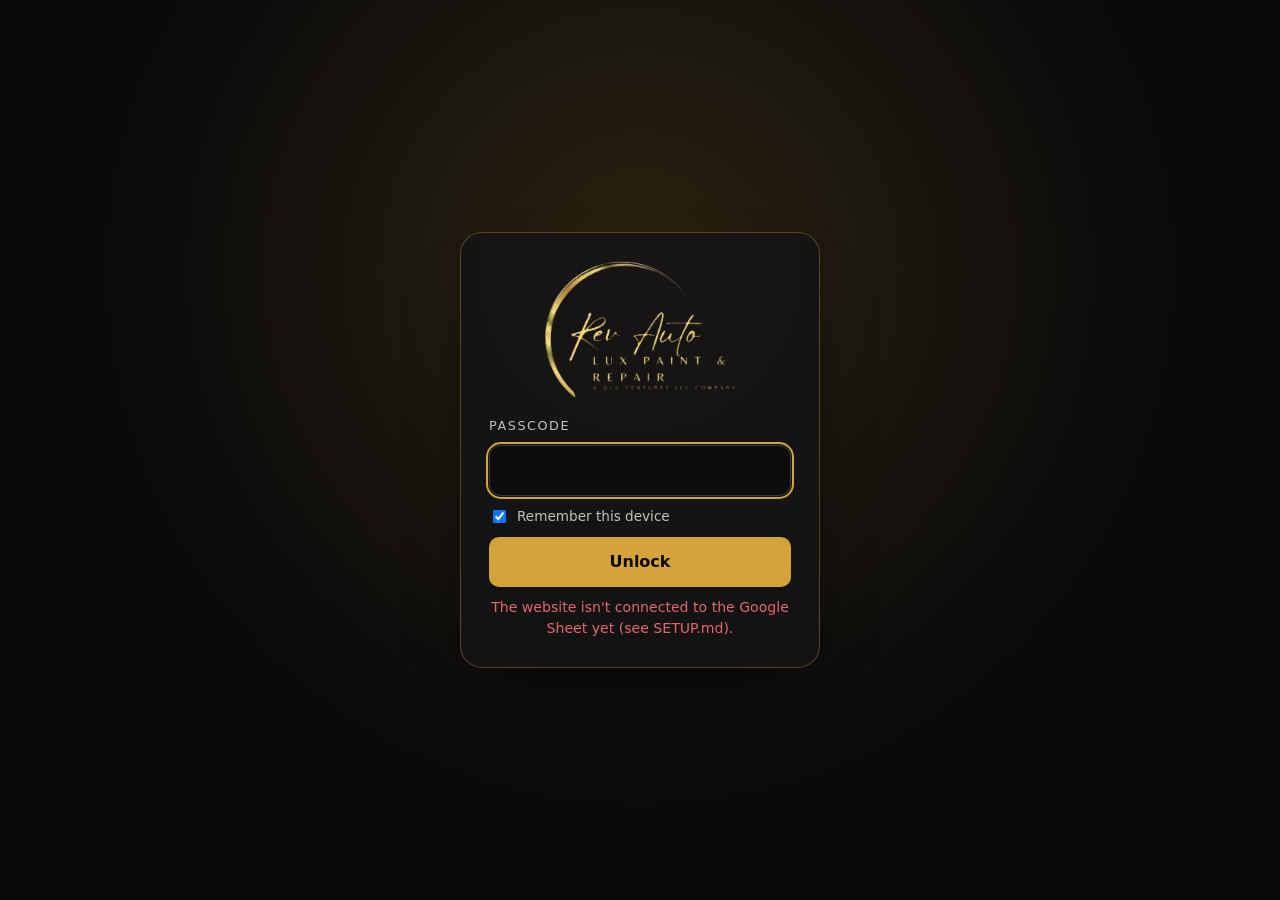
==== pit/index.html @ 1d805a16 "Bookings to Google Sheet + email, confirmation card with calendar file, anonymous stats, private pas" ====
<!DOCTYPE html>
<html lang="en">
<head>
  <meta charset="UTF-8" />
  <meta name="viewport" content="width=device-width, initial-scale=1.0" />
  <meta name="robots" content="noindex, nofollow, noarchive" />
  <meta name="referrer" content="no-referrer" />
  <title>Rev Auto</title>
  <link rel="icon" href="../assets/img/favicon.svg" type="image/svg+xml" />
  <link rel="stylesheet" href="pit.css" />
</head>
<body>
  <!-- lock screen -->
  <main class="lock" id="lock">
    <form class="lock__card" id="lockForm" autocomplete="on">
      <img class="lock__logo" src="../assets/img/logo-lux-dark.png" alt="Rev Auto" width="499" height="359" />
      <label class="lock__label" for="key">Passcode</label>
      <input id="key" name="password" type="password" autocomplete="current-password" required minlength="8" />
      <label class="lock__remember"><input type="checkbox" id="remember" checked /> Remember this device</label>
      <button type="submit" class="btn btn--gold" id="unlock">Unlock</button>
      <p class="lock__msg" id="lockMsg" role="alert"></p>
    </form>
  </main>

  <!-- dashboard -->
  <div class="app" id="app" hidden>
    <header class="bar">
      <div class="bar__brand"><picture><source srcset="../assets/img/logo-lux-light-word.png" media="(prefers-color-scheme: light)" /><img src="../assets/img/logo-lux-dark-word.png" alt="Rev Auto" width="436" height="211" /></picture><span>Shop dashboard</span></div>
      <div class="bar__tools">
        <div class="seg" role="group" aria-label="Date range" id="range">
          <button type="button" data-days="7">7 days</button><button type="button" data-days="30">30 days</button><button type="button" data-days="90">90 days</button><button type="button" data-days="365">1 year</button>
        </div>
        <button type="button" class="btn btn--ghost" id="refresh" title="Refresh">↻ Refresh</button>
        <a class="btn btn--ghost" id="sheetLink" target="_blank" rel="noopener">Open Sheet ↗</a>
        <button type="button" class="btn btn--ghost" id="signOut">Sign out</button>
      </div>
    </header>
    <p class="demo" id="demoNote" hidden>Sample data: this is a preview. Real bookings and visits show up once the Google Sheet is connected.</p>

    <section class="tiles" id="tiles" aria-label="Key numbers"></section>

    <section class="panel" id="appointments">
      <div class="panel__head">
        <h2>Appointment requests</h2>
        <div class="panel__tools">
          <div class="seg" role="group" aria-label="Show" id="apptFilter">
            <button type="button" data-f="new">Needs confirmation</button><button type="button" data-f="upcoming">Upcoming</button><button type="button" data-f="all">All</button>
          </div>
          <input type="search" id="apptSearch" placeholder="Search name, car, phone…" aria-label="Search requests" />
        </div>
      </div>
      <div class="appts" id="appts"></div>
    </section>

    <section class="charts">
      <article class="panel chart chart--wide">
        <h2>Visitors per day</h2>
        <p class="sub" id="visitorsSub"></p>
        <div class="line" id="lineChart"></div>
        <details class="tableview"><summary>Show as table</summary><div id="lineTable"></div></details>
      </article>
      <article class="panel chart"><h2>Where visitors come from</h2><p class="sub">Share of visits</p><div id="sources"></div></article>
      <article class="panel chart"><h2>Requests by service</h2><p class="sub" id="svcSub"></p><div id="services"></div></article>
      <article class="panel chart"><h2>Devices</h2><p class="sub">Share of visits</p><div id="devices"></div></article>
      <article class="panel chart"><h2>Taps</h2><p class="sub">How visitors reached out</p><div id="taps"></div></article>
    </section>

    <section class="panel" id="chat">
      <div class="panel__head">
        <h2>What people ask the chatbot</h2>
        <label class="check"><input type="checkbox" id="onlyMissed" /> Only questions it couldn't answer</label>
      </div>
      <ul class="qs" id="qs"></ul>
    </section>

    <footer class="foot">Everything here lives in your Google Sheet. This device is left out of visitor counts.</footer>
  </div>

  <div class="tip" id="tip" role="tooltip" hidden></div>
  <div class="toast" id="toast" role="status"></div>
  <script src="../js/config.js"></script>
  <script src="pit.js"></script>
</body>
</html>
---- pit/pit.css ----
/* Rev Auto shop dashboard. Chart colors follow the reference data-viz palette (one series color, fixed status colors). */
:root {
  color-scheme: light;
  --page: #f9f9f7; --surface: #fcfcfb; --ink: #0b0b0b; --ink2: #52514e; --muted: #898781;
  --grid: #e1e0d9; --axis: #c3c2b7; --ring: rgba(11, 11, 11, .10);
  --series: #2a78d6; --series-soft: rgba(42, 120, 214, .12);
  --gold: #b8892c; --gold-ink: #ffffff; --up: #006300; --down: #b42318;
  --good: #0ca30c; --warning: #fab219; --serious: #ec835a; --critical: #d03b3b;
}
@media (prefers-color-scheme: dark) {
  :root {
    color-scheme: dark;
    --page: #0d0d0d; --surface: #1a1a19; --ink: #f0efec; --ink2: #c3c2b7; --muted: #898781;
    --grid: #2c2c2a; --axis: #383835; --ring: rgba(255, 255, 255, .10);
    --series: #3987e5; --series-soft: rgba(57, 135, 229, .16);
    --gold: #d4a43a; --gold-ink: #0b0b0b; --up: #0ca30c; --down: #e66767;
  }
}
* { box-sizing: border-box; }
body { margin: 0; background: var(--page); color: var(--ink); font: 15px/1.5 system-ui, -apple-system, "Segoe UI", sans-serif; -webkit-font-smoothing: antialiased; }
h2 { font-size: 1rem; margin: 0; }
button, input, select { font: inherit; color: inherit; }
.btn { display: inline-flex; align-items: center; gap: 6px; padding: 8px 14px; border-radius: 10px; border: 1px solid var(--ring); background: var(--surface); cursor: pointer; text-decoration: none; font-weight: 600; font-size: .88rem; white-space: nowrap; }
.btn--gold { background: var(--gold); color: var(--gold-ink); border-color: transparent; }
.btn--ghost:hover { border-color: var(--gold); }
.btn--wa { background: #25d366; color: #0b0b0b; border-color: transparent; }

/* lock screen: always the brand's black and gold */
.lock { min-height: 100vh; display: grid; place-items: center; padding: 20px; background: radial-gradient(circle at 50% 30%, #2a2210, #0a0a0c 60%); }
.lock__card { width: min(360px, 100%); display: grid; gap: 10px; padding: 28px; border-radius: 22px; background: rgba(20, 20, 22, .85); border: 1px solid rgba(212, 164, 58, .35); color: #f0efec; box-shadow: 0 30px 60px -30px #000; }
.lock__logo { width: 190px; height: auto; margin: 0 auto 8px; }
.lock__label { font-size: .8rem; letter-spacing: .12em; text-transform: uppercase; color: #c3c2b7; }
.lock input[type=password] { width: 100%; padding: 12px 14px; border-radius: 12px; border: 1px solid #383835; background: #0d0d0d; color: #f0efec; font-size: 1.05rem; letter-spacing: .1em; }
.lock input[type=password]:focus { outline: 2px solid #d4a43a; outline-offset: 1px; }
.lock__remember { font-size: .85rem; color: #c3c2b7; display: flex; gap: 8px; align-items: center; }
.lock .btn--gold { justify-content: center; padding: 12px; font-size: 1rem; background: #d4a43a; color: #0b0b0b; }
.lock__msg { min-height: 1.4em; margin: 0; font-size: .88rem; color: #e66767; text-align: center; }

/* layout */
.app { max-width: 1240px; margin: 0 auto; padding: 16px 16px 40px; }
.bar { display: flex; flex-wrap: wrap; gap: 12px 18px; align-items: center; justify-content: space-between; padding: 6px 0 14px; }
.bar__brand { display: flex; align-items: center; gap: 12px; } .bar__brand img { height: 44px; width: auto; display: block; }
.bar__brand span { font-weight: 700; color: var(--ink2); padding-left: 12px; border-left: 1px solid var(--axis); }
.bar__tools { display: flex; flex-wrap: wrap; gap: 8px; align-items: center; }
.seg { display: inline-flex; padding: 3px; border-radius: 11px; background: var(--surface); border: 1px solid var(--ring); }
.seg button { border: 0; background: none; padding: 6px 11px; border-radius: 8px; cursor: pointer; font-size: .85rem; font-weight: 600; color: var(--ink2); }
.seg button.on { background: var(--page); color: var(--ink); box-shadow: inset 0 0 0 1px var(--gold); }
.demo { margin: 0 0 14px; padding: 10px 14px; border-radius: 12px; background: color-mix(in srgb, var(--warning) 16%, transparent); font-size: .9rem; }
.panel { background: var(--surface); border: 1px solid var(--ring); border-radius: 18px; padding: 18px; margin-top: 16px; }
.panel__head { display: flex; flex-wrap: wrap; gap: 10px 16px; align-items: center; justify-content: space-between; margin-bottom: 12px; }
.panel__tools { display: flex; flex-wrap: wrap; gap: 8px; }
.sub { margin: 2px 0 10px; color: var(--muted); font-size: .85rem; }
.foot { margin-top: 20px; color: var(--muted); font-size: .85rem; text-align: center; }
.check { display: flex; gap: 8px; align-items: center; font-size: .88rem; color: var(--ink2); }
input[type=search] { padding: 7px 12px; border-radius: 10px; border: 1px solid var(--ring); background: var(--page); min-width: 220px; }

/* stat tiles */
.tiles { display: grid; grid-template-columns: repeat(auto-fit, minmax(170px, 1fr)); gap: 12px; }
.tile { background: var(--surface); border: 1px solid var(--ring); border-radius: 16px; padding: 14px 16px; }
.tile__label { color: var(--ink2); font-size: .82rem; font-weight: 600; }
.tile__value { font-size: 2rem; font-weight: 700; line-height: 1.15; margin-top: 4px; }
.tile__note { font-size: .8rem; color: var(--muted); margin-top: 2px; }
.tile__note .up { color: var(--up); font-weight: 600; } .tile__note .down { color: var(--down); font-weight: 600; }
.tile--alert { border-color: color-mix(in srgb, var(--warning) 70%, transparent); cursor: pointer; }

/* status chips: color + icon + label, never color alone */
.chip { display: inline-flex; align-items: center; gap: 6px; padding: 2px 10px 2px 8px; border-radius: 999px; font-size: .78rem; font-weight: 700; background: color-mix(in srgb, var(--c) 16%, transparent); }
.chip i { font-style: normal; width: 16px; height: 16px; border-radius: 50%; display: grid; place-items: center; font-size: .66rem; background: var(--c); color: #fff; }
.chip[data-s="New"] { --c: var(--warning); } .chip[data-s="New"] i { color: #0b0b0b; }
.chip[data-s="Confirmed"] { --c: var(--good); } .chip[data-s="Done"] { --c: var(--muted); }
.chip[data-s="Cancelled"] { --c: var(--critical); } .chip[data-s="No-show"] { --c: var(--serious); }

/* appointment requests */
.appts { display: grid; gap: 10px; }
.appt { display: grid; grid-template-columns: 112px 1fr auto; gap: 14px; align-items: start; padding: 14px; border-radius: 14px; border: 1px solid var(--ring); background: var(--page); }
.appt__when { text-align: center; padding: 8px 6px; border-radius: 12px; border: 1px solid color-mix(in srgb, var(--gold) 45%, var(--ring)); }
.appt__when b { display: block; font-size: 1.5rem; line-height: 1.1; } .appt__when span { display: block; font-size: .76rem; color: var(--ink2); }
.appt__who { min-width: 0; }
.appt__who h3 { margin: 0 0 2px; font-size: 1rem; display: flex; flex-wrap: wrap; gap: 8px; align-items: center; }
.appt__meta { color: var(--ink2); font-size: .88rem; } .appt__meta b { color: var(--ink); font-weight: 600; }
.appt__details { margin: 6px 0 0; font-size: .86rem; color: var(--ink2); white-space: pre-wrap; }
.appt__ref { color: var(--muted); font-size: .76rem; font-variant-numeric: tabular-nums; }
.appt__actions { display: flex; flex-direction: column; gap: 6px; align-items: stretch; min-width: 170px; }
.appt__actions select { padding: 7px 10px; border-radius: 10px; border: 1px solid var(--ring); background: var(--surface); font-weight: 600; }
.badge { font-size: .72rem; font-weight: 700; padding: 1px 8px; border-radius: 6px; border: 1px solid var(--axis); color: var(--ink2); }
.empty { padding: 26px; text-align: center; color: var(--muted); }
@media (max-width: 720px) { .appt { grid-template-columns: 84px 1fr; } .appt__actions { grid-column: 1 / -1; flex-direction: row; flex-wrap: wrap; min-width: 0; } .appt__actions > * { flex: 1; } }

/* charts */
.charts { display: grid; grid-template-columns: repeat(2, minmax(0, 1fr)); gap: 0 16px; }
.chart--wide { grid-column: 1 / -1; }
@media (max-width: 820px) { .charts { grid-template-columns: 1fr; } }
.line { position: relative; height: 230px; touch-action: pan-y; }
.line svg { display: block; width: 100%; height: 100%; overflow: visible; }
.line .grid { stroke: var(--grid); stroke-width: 1; } .line .base { stroke: var(--axis); stroke-width: 1; }
.line .tick { fill: var(--muted); font-size: 11px; font-variant-numeric: tabular-nums; }
.line .path { fill: none; stroke: var(--series); stroke-width: 2; stroke-linejoin: round; stroke-linecap: round; }
.line .area { fill: var(--series-soft); }
.line .cross { stroke: var(--axis); stroke-width: 1; }
.line .dot { fill: var(--series); stroke: var(--surface); stroke-width: 2; }
.rows { display: grid; gap: 9px; }
.row { display: grid; grid-template-columns: minmax(90px, 34%) 1fr 64px; gap: 10px; align-items: center; font-size: .88rem; padding: 2px 0; border-radius: 6px; }
.row__label { overflow: hidden; text-overflow: ellipsis; white-space: nowrap; color: var(--ink2); }
.row__track { height: 12px; }
.row__bar { height: 100%; min-width: 3px; background: var(--series); border-radius: 0 4px 4px 0; }
.row__val { text-align: right; font-variant-numeric: tabular-nums; color: var(--ink); font-weight: 600; }
.row:hover .row__bar, .row:focus .row__bar { filter: brightness(1.12); }
.row:focus { outline: 2px solid var(--gold); outline-offset: 2px; }
.tableview { margin-top: 10px; font-size: .86rem; } .tableview summary { cursor: pointer; color: var(--ink2); }
.tableview table { border-collapse: collapse; margin-top: 8px; width: 100%; max-width: 420px; }
.tableview td, .tableview th { padding: 4px 8px; border-bottom: 1px solid var(--grid); text-align: left; font-variant-numeric: tabular-nums; }
.tableview td + td, .tableview th + th { text-align: right; }

/* chatbot questions */
.qs { list-style: none; margin: 0; padding: 0; display: grid; gap: 6px; max-height: 420px; overflow: auto; }
.qs li { display: grid; grid-template-columns: 1fr auto; gap: 4px 12px; padding: 9px 12px; border-radius: 10px; background: var(--page); border: 1px solid var(--ring); }
.qs q { quotes: "\201C" "\201D"; } .qs time { color: var(--muted); font-size: .78rem; font-variant-numeric: tabular-nums; }

/* tooltip + toast */
.tip { position: fixed; z-index: 50; pointer-events: none; padding: 8px 10px; border-radius: 10px; background: var(--surface); border: 1px solid var(--ring); box-shadow: 0 10px 24px -12px rgba(0, 0, 0, .5); font-size: .82rem; color: var(--ink2); }
.tip strong { display: block; color: var(--ink); font-size: 1rem; }
.toast { position: fixed; left: 50%; bottom: 20px; transform: translateX(-50%) translateY(30px); opacity: 0; transition: .25s; padding: 10px 16px; border-radius: 12px; background: var(--ink); color: var(--page); font-weight: 600; font-size: .9rem; pointer-events: none; }
.toast.show { opacity: 1; transform: translateX(-50%); }
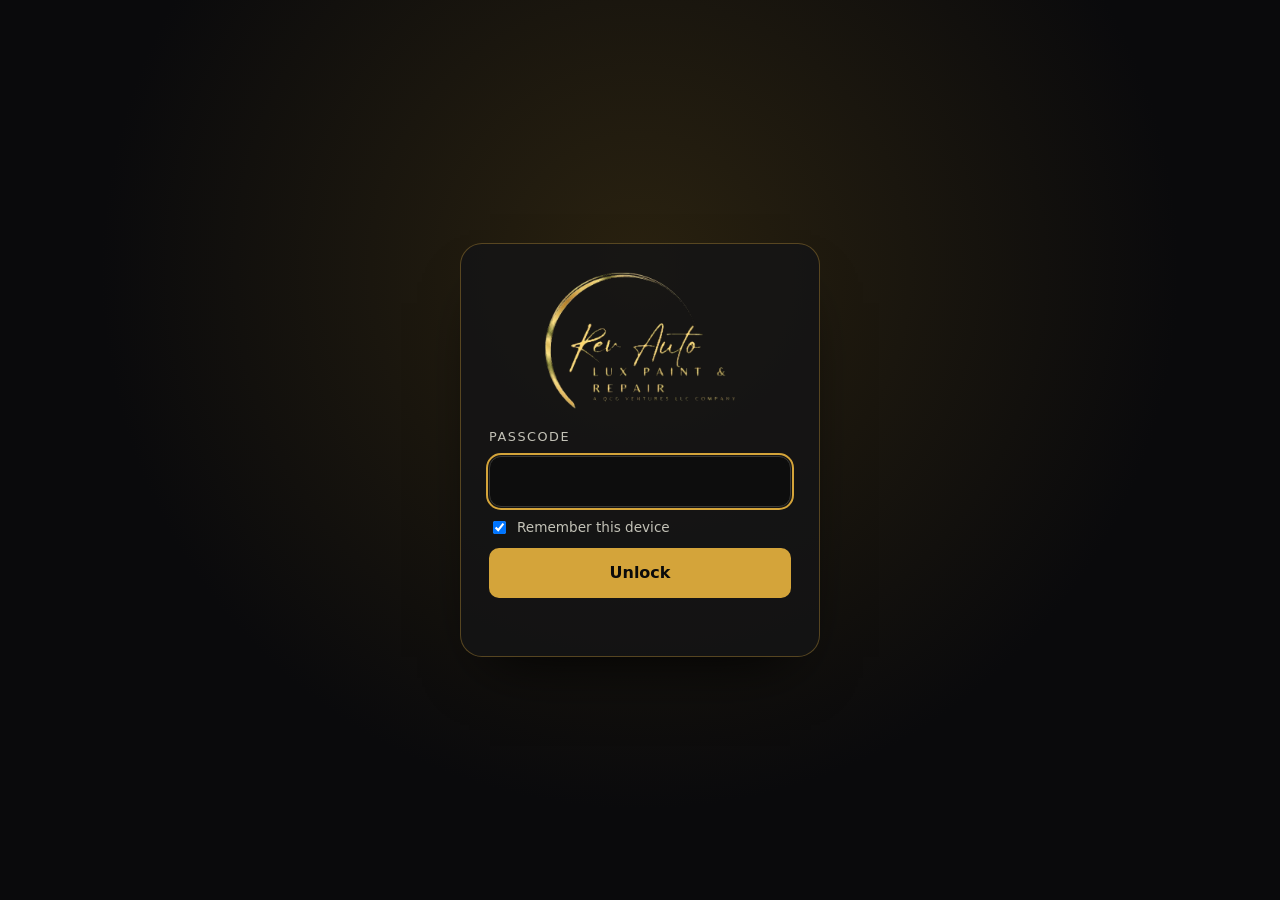
==== commit 543af39a: "Dashboard: lock screen actually hides after unlock; check + fade transition, Welcome back on remembe" ====
--- a/pit/index.html
+++ b/pit/index.html
@@ -14,11 +14,14 @@
   <main class="lock" id="lock">
     <form class="lock__card" id="lockForm" autocomplete="on">
       <img class="lock__logo" src="../assets/img/logo-lux-dark.png" alt="Rev Auto" width="499" height="359" />
+      <div class="lock__ok" aria-live="polite"><i aria-hidden="true">✓</i><span id="okText">Unlocked</span></div>
+      <div class="lock__fields">
       <label class="lock__label" for="key">Passcode</label>
       <input id="key" name="password" type="password" autocomplete="current-password" required minlength="8" />
       <label class="lock__remember"><input type="checkbox" id="remember" checked /> Remember this device</label>
       <button type="submit" class="btn btn--gold" id="unlock">Unlock</button>
       <p class="lock__msg" id="lockMsg" role="alert"></p>
+      </div>
     </form>
   </main>
 
--- a/pit/pit.css
+++ b/pit/pit.css
@@ -17,6 +17,7 @@
   }
 }
 * { box-sizing: border-box; }
+[hidden] { display: none !important; }
 body { margin: 0; background: var(--page); color: var(--ink); font: 15px/1.5 system-ui, -apple-system, "Segoe UI", sans-serif; -webkit-font-smoothing: antialiased; }
 h2 { font-size: 1rem; margin: 0; }
 button, input, select { font: inherit; color: inherit; }
@@ -34,6 +35,18 @@
 .lock input[type=password]:focus { outline: 2px solid #d4a43a; outline-offset: 1px; }
 .lock__remember { font-size: .85rem; color: #c3c2b7; display: flex; gap: 8px; align-items: center; }
 .lock .btn--gold { justify-content: center; padding: 12px; font-size: 1rem; background: #d4a43a; color: #0b0b0b; }
+.lock { transition: opacity .45s ease, transform .45s ease; }
+.lock.leaving { opacity: 0; transform: scale(1.04); pointer-events: none; }
+.lock__ok { display: none; justify-items: center; gap: 8px; padding: 18px 0 6px; color: #f5d27a; font-weight: 700; letter-spacing: .08em; text-transform: uppercase; font-size: .85rem; }
+.lock__ok i { width: 64px; height: 64px; border-radius: 50%; display: grid; place-items: center; font-style: normal; font-size: 1.9rem; color: #0b0b0b; background: #d4a43a; box-shadow: 0 0 0 10px rgba(212, 164, 58, .18); animation: okpop .45s cubic-bezier(.2, 1.6, .4, 1); }
+@keyframes okpop { from { transform: scale(.3); opacity: 0; } }
+.lock__fields { display: contents; }
+.lock.ok .lock__ok { display: grid; } .lock.ok .lock__fields { display: none; }
+.app.entering { animation: appin .5s ease both; }
+@keyframes appin { from { opacity: 0; transform: translateY(14px); } }
+.lock__spin { display: inline-block; width: 14px; height: 14px; margin-right: 8px; vertical-align: -2px; border-radius: 50%; border: 2px solid rgba(11, 11, 11, .25); border-top-color: #0b0b0b; animation: spin .7s linear infinite; }
+@keyframes spin { to { transform: rotate(360deg); } }
+@media (prefers-reduced-motion: reduce) { .lock, .app.entering, .lock__ok i { transition: none; animation: none; } }
 .lock__msg { min-height: 1.4em; margin: 0; font-size: .88rem; color: #e66767; text-align: center; }
 
 /* layout */
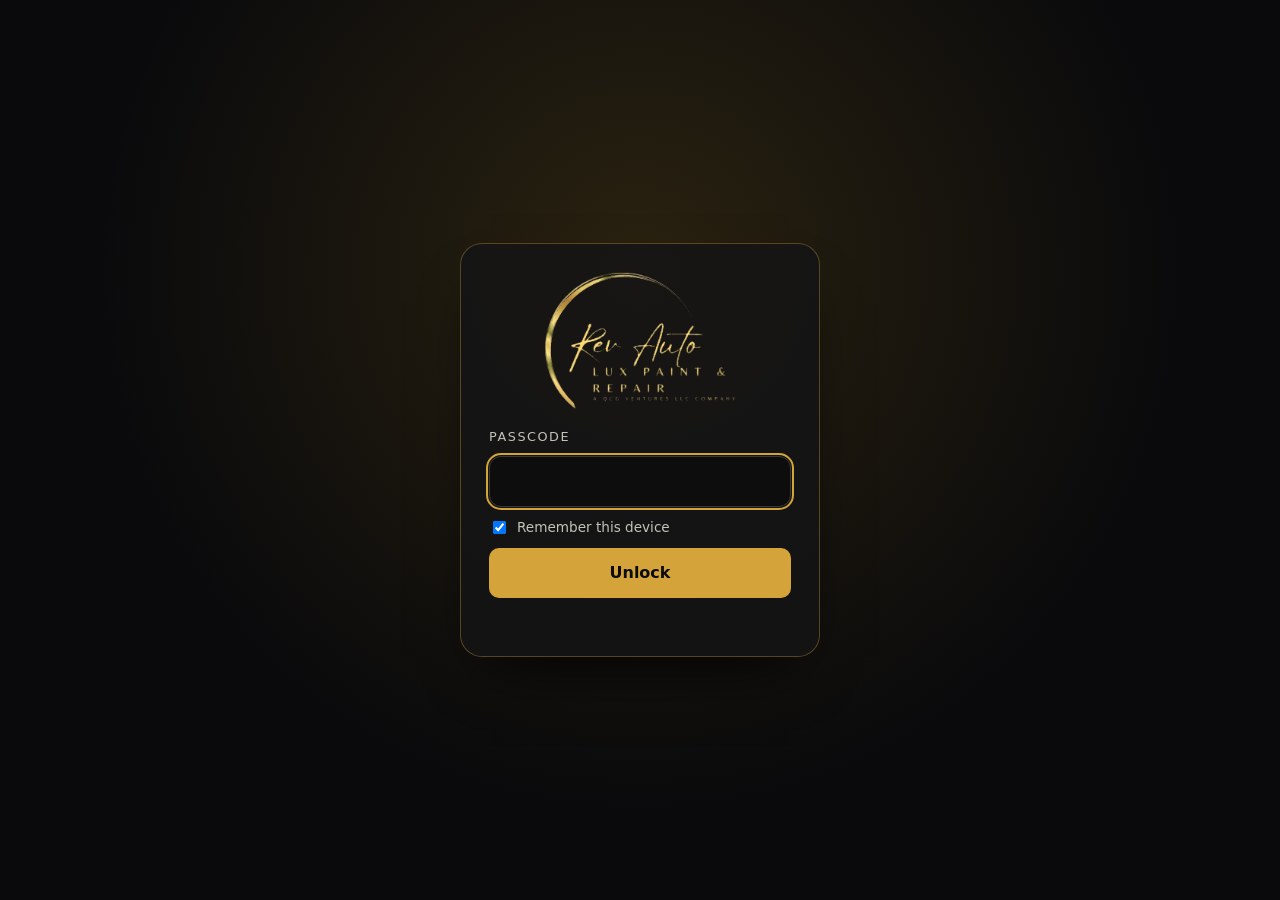
==== commit 9d8123e9: "Owner-editable website (dashboard Website tab: sections, tiles, FAQ, gallery uploads, videos, owner " ====
--- a/pit/index.html
+++ b/pit/index.html
@@ -5,15 +5,16 @@
   <meta name="viewport" content="width=device-width, initial-scale=1.0" />
   <meta name="robots" content="noindex, nofollow, noarchive" />
   <meta name="referrer" content="no-referrer" />
+  <meta http-equiv="Content-Security-Policy" content="default-src 'none'; script-src 'self'; style-src 'self' 'unsafe-inline'; img-src 'self' data: blob: https://drive.google.com https://*.googleusercontent.com; connect-src 'self' https://script.google.com https://script.googleusercontent.com; base-uri 'none'; form-action 'none'" />
   <title>Rev Auto</title>
   <link rel="icon" href="../assets/img/favicon.svg" type="image/svg+xml" />
-  <link rel="stylesheet" href="pit.css" />
+  <link rel="stylesheet" href="pit.css?v=202611111257" />
 </head>
 <body>
   <!-- lock screen -->
   <main class="lock" id="lock">
     <form class="lock__card" id="lockForm" autocomplete="on">
-      <img class="lock__logo" src="../assets/img/logo-lux-dark.png" alt="Rev Auto" width="499" height="359" />
+      <img class="lock__logo" src="../assets/img/logo-luxe-dark.png" alt="Rev Auto" width="499" height="359" />
       <div class="lock__ok" aria-live="polite"><i aria-hidden="true">✓</i><span id="okText">Unlocked</span></div>
       <div class="lock__fields">
       <label class="lock__label" for="key">Passcode</label>
@@ -28,8 +29,11 @@
   <!-- dashboard -->
   <div class="app" id="app" hidden>
     <header class="bar">
-      <div class="bar__brand"><picture><source srcset="../assets/img/logo-lux-light-word.png" media="(prefers-color-scheme: light)" /><img src="../assets/img/logo-lux-dark-word.png" alt="Rev Auto" width="436" height="211" /></picture><span>Shop dashboard</span></div>
-      <div class="bar__tools">
+      <div class="bar__brand"><picture><source srcset="../assets/img/logo-luxe-light-word.png" media="(prefers-color-scheme: light)" /><img src="../assets/img/logo-luxe-dark-word.png" alt="Rev Auto" width="436" height="211" /></picture><span>Shop dashboard</span></div>
+      <div class="seg views" role="tablist" aria-label="Dashboard section" id="views">
+        <button type="button" data-view="shop" class="on" role="tab">📋 Bookings &amp; stats</button><button type="button" data-view="site" role="tab">🌐 Website</button>
+      </div>
+      <div class="bar__tools" id="shopTools">
         <div class="seg" role="group" aria-label="Date range" id="range">
           <button type="button" data-days="7">7 days</button><button type="button" data-days="30">30 days</button><button type="button" data-days="90">90 days</button><button type="button" data-days="365">1 year</button>
         </div>
@@ -40,6 +44,7 @@
     </header>
     <p class="demo" id="demoNote" hidden>Sample data: this is a preview. Real bookings and visits show up once the Google Sheet is connected.</p>
 
+    <div id="viewShop">
     <section class="tiles" id="tiles" aria-label="Key numbers"></section>
 
     <section class="panel" id="appointments">
@@ -77,11 +82,17 @@
     </section>
 
     <footer class="foot">Everything here lives in your Google Sheet. This device is left out of visitor counts.</footer>
+    </div>
+
+    <div id="viewSite" hidden><div id="editor"></div></div>
   </div>
 
   <div class="tip" id="tip" role="tooltip" hidden></div>
   <div class="toast" id="toast" role="status"></div>
-  <script src="../js/config.js"></script>
-  <script src="pit.js"></script>
+  <script src="../js/config.js?v=202611111257"></script>
+  <script src="../js/kb.js?v=202611111257"></script>
+  <script src="../js/content.js?v=202611111257"></script>
+  <script src="pit.js?v=202611111257"></script>
+  <script src="editor.js?v=202611111257"></script>
 </body>
 </html>
--- a/pit/pit.css
+++ b/pit/pit.css
@@ -20,7 +20,7 @@
 [hidden] { display: none !important; }
 body { margin: 0; background: var(--page); color: var(--ink); font: 15px/1.5 system-ui, -apple-system, "Segoe UI", sans-serif; -webkit-font-smoothing: antialiased; }
 h2 { font-size: 1rem; margin: 0; }
-button, input, select { font: inherit; color: inherit; }
+button, input, select, textarea { font: inherit; color: inherit; }
 .btn { display: inline-flex; align-items: center; gap: 6px; padding: 8px 14px; border-radius: 10px; border: 1px solid var(--ring); background: var(--surface); cursor: pointer; text-decoration: none; font-weight: 600; font-size: .88rem; white-space: nowrap; }
 .btn--gold { background: var(--gold); color: var(--gold-ink); border-color: transparent; }
 .btn--ghost:hover { border-color: var(--gold); }
@@ -134,3 +134,96 @@
 .tip strong { display: block; color: var(--ink); font-size: 1rem; }
 .toast { position: fixed; left: 50%; bottom: 20px; transform: translateX(-50%) translateY(30px); opacity: 0; transition: .25s; padding: 10px 16px; border-radius: 12px; background: var(--ink); color: var(--page); font-weight: 600; font-size: .9rem; pointer-events: none; }
 .toast.show { opacity: 1; transform: translateX(-50%); }
+
+/* ---------- Bookings & stats | Website switch ---------- */
+.views { order: 2; }
+.views button { padding: 8px 14px; font-size: .9rem; }
+@media (max-width: 720px) { .views { order: 0; width: 100%; } .views button { flex: 1; } }
+
+/* ---------- appointment extras: approve, photos, confirmed ---------- */
+.appt__ok { margin-top: 6px; font-size: .82rem; font-weight: 600; color: var(--up); }
+.appt__photosbtn { margin-top: 8px; padding: 5px 10px; font-size: .8rem; }
+.appt__photos { display: flex; flex-wrap: wrap; gap: 8px; margin-top: 8px; }
+.appt__photos img { width: 120px; height: 90px; object-fit: cover; border-radius: 10px; border: 1px solid var(--ring); display: block; }
+.btn--gold:disabled, .btn:disabled { opacity: .55; cursor: default; }
+
+/* ---------- Website editor ---------- */
+#editor { padding-bottom: 90px; }
+.ed__intro { display: flex; justify-content: space-between; align-items: flex-end; gap: 12px; flex-wrap: wrap; margin-top: 8px; }
+.ed__intro h2 { font-size: 1.3rem; }
+.ed__intro .sub { margin: 4px 0 0; color: var(--ink2); }
+.ed { padding: 0; }
+.ed > summary { list-style: none; display: flex; justify-content: space-between; align-items: center; gap: 12px; padding: 16px 18px; cursor: pointer; }
+.ed > summary::-webkit-details-marker { display: none; }
+.ed > summary > span { display: grid; gap: 2px; }
+.ed > summary small { color: var(--ink2); font-size: .82rem; font-weight: 400; }
+.ed > summary em { font-style: normal; color: var(--muted); font-size: .82rem; white-space: nowrap; }
+.ed > summary::after { content: "▾"; color: var(--gold); margin-left: 6px; }
+.ed[open] > summary { border-bottom: 1px solid var(--ring); }
+.ed[open] > summary::after { content: "▴"; }
+.ed__body { padding: 16px 18px 18px; display: grid; gap: 12px; }
+.ed__body h4 { margin: 8px 0 0; font-size: .92rem; }
+.ed__body h4 small { color: var(--muted); font-weight: 500; }
+.ed__head { display: grid; grid-template-columns: repeat(auto-fit, minmax(220px, 1fr)); gap: 10px; }
+.ed__head .ed__f:has(textarea) { grid-column: 1 / -1; }
+.ed__f { display: grid; gap: 4px; font-size: .8rem; font-weight: 600; color: var(--ink2); }
+.ed__f small { font-weight: 400; color: var(--muted); }
+.ed__f input, .ed__f textarea, .ed__f select, .ed__icon select { width: 100%; padding: 9px 11px; border-radius: 10px; border: 1px solid var(--ring); background: var(--page); color: var(--ink); font-size: .92rem; font-weight: 400; resize: vertical; }
+.ed__f input:focus, .ed__f textarea:focus, .ed__icon select:focus { outline: 2px solid var(--gold); outline-offset: 0; }
+.ed__list { display: grid; gap: 10px; }
+.ed__row { display: grid; grid-template-columns: auto 1fr auto; gap: 12px; align-items: start; padding: 12px; border-radius: 14px; border: 1px solid var(--ring); background: var(--page); }
+.ed__row--fact { grid-template-columns: 1fr 2fr auto; align-items: end; }
+.ed__grow { display: grid; gap: 8px; min-width: 0; }
+.ed__num { width: 30px; height: 30px; border-radius: 50%; display: grid; place-items: center; background: color-mix(in srgb, var(--gold) 18%, transparent); color: var(--gold); font-weight: 700; }
+.ed__icon { display: grid; gap: 6px; justify-items: center; width: 110px; }
+.ed__iconprev { width: 44px; height: 44px; border-radius: 12px; display: grid; place-items: center; color: var(--gold); background: color-mix(in srgb, var(--gold) 12%, transparent); }
+.ed__iconprev svg { width: 24px; height: 24px; }
+.ed__icon select { padding: 6px 8px; font-size: .8rem; }
+.ed__tools { display: flex; gap: 4px; }
+.ed__tools button { width: 32px; height: 32px; border-radius: 9px; border: 1px solid var(--ring); background: var(--surface); cursor: pointer; font-weight: 700; }
+.ed__tools button:hover:not(:disabled) { border-color: var(--gold); }
+.ed__tools button:disabled { opacity: .35; cursor: default; }
+.ed__tools .ed__del:hover { border-color: var(--critical); color: var(--critical); }
+.ed__add { justify-self: start; }
+.ed__media { display: grid; grid-template-columns: repeat(auto-fill, minmax(190px, 1fr)); gap: 12px; }
+.ed__tile { display: grid; gap: 8px; padding: 10px; border-radius: 14px; border: 1px solid var(--ring); background: var(--page); }
+.ed__tile .ed__tools { justify-content: flex-end; }
+.ed__thumb { position: relative; aspect-ratio: 4 / 3; border-radius: 10px; overflow: hidden; background: var(--grid); }
+.ed__thumb img { width: 100%; height: 100%; object-fit: cover; display: block; }
+.ed__badge { position: absolute; left: 6px; bottom: 6px; padding: 2px 8px; border-radius: 999px; background: rgba(0, 0, 0, .65); color: #fff; font-size: .7rem; font-weight: 700; }
+.ed__badge--big { left: auto; right: 6px; background: var(--gold); color: #111; }
+.ed__mediaadd { display: flex; flex-wrap: wrap; gap: 12px; align-items: end; }
+.ed__upload { position: relative; overflow: hidden; }
+.ed__upload input { position: absolute; inset: 0; opacity: 0; cursor: pointer; }
+.ed__restore { min-width: 260px; }
+.ed__note { margin: 0; font-size: .8rem; color: var(--muted); }
+.ed__bar { position: fixed; left: 50%; bottom: 14px; transform: translateX(-50%); z-index: 40; width: min(980px, calc(100% - 24px)); display: flex; justify-content: space-between; align-items: center; gap: 10px; flex-wrap: wrap;
+           padding: 10px 12px 10px 18px; border-radius: 16px; background: var(--surface); border: 1px solid var(--ring); box-shadow: 0 18px 40px -18px rgba(0, 0, 0, .45); }
+.ed__bar.is-dirty { border-color: var(--gold); }
+.ed__bar #edState { font-size: .88rem; color: var(--ink2); }
+.ed__bar.is-dirty #edState b { color: var(--gold); }
+.ed__btns { display: flex; gap: 8px; flex-wrap: wrap; align-items: center; }
+.ed__hist { position: relative; }
+.ed__hist > summary { list-style: none; }
+.ed__hist > summary::-webkit-details-marker { display: none; }
+.ed__histlist { position: absolute; bottom: 46px; right: 0; width: 240px; max-height: 300px; overflow: auto; display: grid; gap: 2px; padding: 6px; border-radius: 12px; background: var(--surface); border: 1px solid var(--ring); box-shadow: 0 18px 40px -18px rgba(0, 0, 0, .45); }
+.ed__histlist button { text-align: left; padding: 8px 10px; border: 0; border-radius: 8px; background: none; cursor: pointer; font-size: .85rem; }
+.ed__histlist button:hover { background: color-mix(in srgb, var(--gold) 14%, transparent); }
+.ed__histlist p { margin: 6px; font-size: .85rem; color: var(--muted); }
+@media (max-width: 720px) {
+  .ed__row { grid-template-columns: 1fr; }
+  .ed__row .ed__tools { justify-content: flex-end; }
+  .ed__icon { width: auto; grid-auto-flow: column; justify-content: start; align-items: center; }
+  .ed__row--fact { grid-template-columns: 1fr 1fr; }
+  .ed__row--fact .ed__tools { grid-column: 1 / -1; }
+  .ed__bar { bottom: 8px; padding: 10px; }
+  .ed__bar #edState { width: 100%; }
+  .ed__btns { width: 100%; } .ed__btns > * { flex: 1; } .ed__btns .btn { justify-content: center; }
+}
+
+/* owner picture in the editor */
+.ed__ownerwrap { display: grid; grid-template-columns: 180px 1fr; gap: 16px; align-items: start; }
+.ed__avatar { display: grid; gap: 8px; justify-items: center; text-align: center; }
+.ed__avatar img { width: 150px; height: 150px; object-fit: contain; border-radius: 18px; background: repeating-conic-gradient(var(--grid) 0 25%, transparent 0 50%) 0 0 / 16px 16px; border: 1px solid var(--ring); }
+.ed__avatar small { color: var(--muted); font-size: .74rem; }
+@media (max-width: 720px) { .ed__ownerwrap { grid-template-columns: 1fr; } }
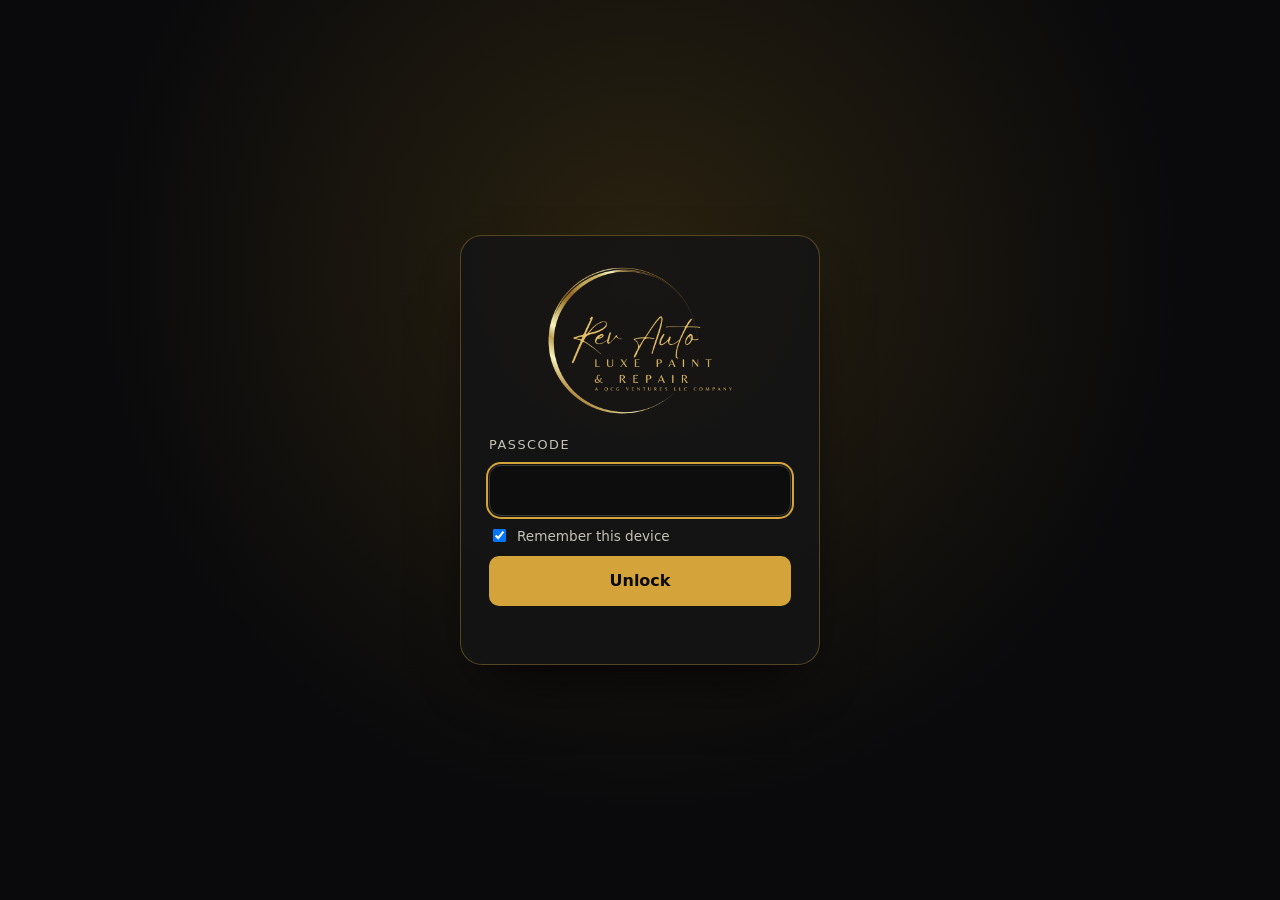
==== commit 94c88204: "New Luxe logo (from the owner's files in assets/brand), lighter share image (400→62 KB) and hood vid" ====
--- a/pit/index.html
+++ b/pit/index.html
@@ -8,13 +8,13 @@
   <meta http-equiv="Content-Security-Policy" content="default-src 'none'; script-src 'self'; style-src 'self' 'unsafe-inline'; img-src 'self' data: blob: https://drive.google.com https://*.googleusercontent.com; connect-src 'self' https://script.google.com https://script.googleusercontent.com; base-uri 'none'; form-action 'none'" />
   <title>Rev Auto</title>
   <link rel="icon" href="../assets/img/favicon.svg" type="image/svg+xml" />
-  <link rel="stylesheet" href="pit.css?v=202611111257" />
+  <link rel="stylesheet" href="pit.css?v=202611111314" />
 </head>
 <body>
   <!-- lock screen -->
   <main class="lock" id="lock">
     <form class="lock__card" id="lockForm" autocomplete="on">
-      <img class="lock__logo" src="../assets/img/logo-luxe-dark.png" alt="Rev Auto" width="499" height="359" />
+      <img class="lock__logo" src="../assets/img/logo-luxe-dark.png" alt="Rev Auto" width="600" height="484" />
       <div class="lock__ok" aria-live="polite"><i aria-hidden="true">✓</i><span id="okText">Unlocked</span></div>
       <div class="lock__fields">
       <label class="lock__label" for="key">Passcode</label>
@@ -29,7 +29,7 @@
   <!-- dashboard -->
   <div class="app" id="app" hidden>
     <header class="bar">
-      <div class="bar__brand"><picture><source srcset="../assets/img/logo-luxe-light-word.png" media="(prefers-color-scheme: light)" /><img src="../assets/img/logo-luxe-dark-word.png" alt="Rev Auto" width="436" height="211" /></picture><span>Shop dashboard</span></div>
+      <div class="bar__brand"><picture><source srcset="../assets/img/logo-luxe-light-word.png" media="(prefers-color-scheme: light)" /><img src="../assets/img/logo-luxe-dark-word.png" alt="Rev Auto" width="520" height="274" /></picture><span>Shop dashboard</span></div>
       <div class="seg views" role="tablist" aria-label="Dashboard section" id="views">
         <button type="button" data-view="shop" class="on" role="tab">📋 Bookings &amp; stats</button><button type="button" data-view="site" role="tab">🌐 Website</button>
       </div>
@@ -89,10 +89,10 @@
 
   <div class="tip" id="tip" role="tooltip" hidden></div>
   <div class="toast" id="toast" role="status"></div>
-  <script src="../js/config.js?v=202611111257"></script>
-  <script src="../js/kb.js?v=202611111257"></script>
-  <script src="../js/content.js?v=202611111257"></script>
-  <script src="pit.js?v=202611111257"></script>
-  <script src="editor.js?v=202611111257"></script>
+  <script src="../js/config.js?v=202611111314"></script>
+  <script src="../js/kb.js?v=202611111314"></script>
+  <script src="../js/content.js?v=202611111314"></script>
+  <script src="pit.js?v=202611111314"></script>
+  <script src="editor.js?v=202611111314"></script>
 </body>
 </html>
